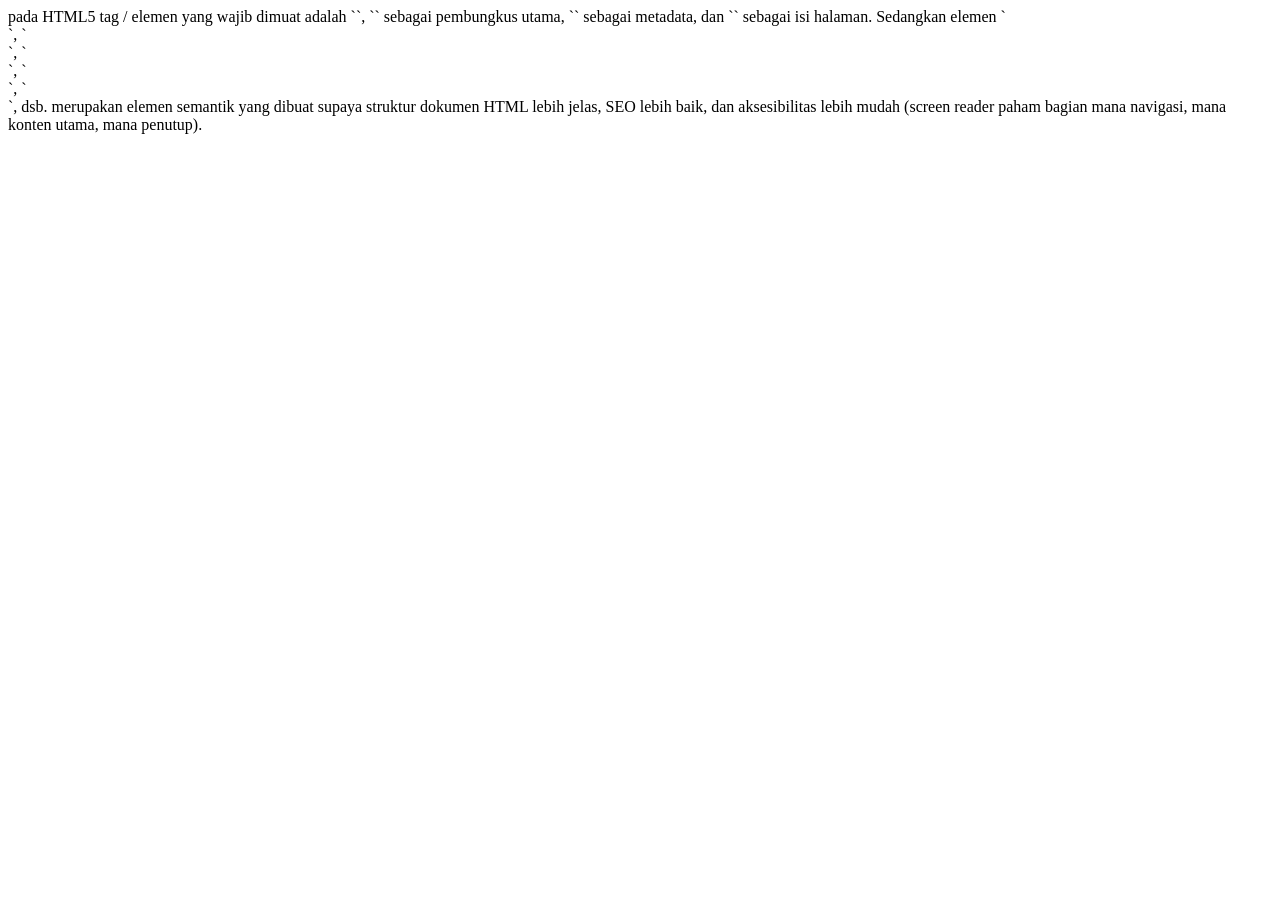
==== index.html @ 49f68ca6 "Add HTML5 structure and semantic elements description Add HTML5 structure explanation and semantic e" ====
pada HTML5 tag / elemen yang wajib 
dimuat adalah `<!DOCTYPE html>`, `<html>`
sebagai pembungkus utama, `<head>` sebagai metadata,
dan `<body>` sebagai isi halaman.
Sedangkan elemen `<header>`, `<main>`, `<footer>`, `<section>`, `<article>`,
dsb. merupakan elemen semantik yang dibuat supaya struktur dokumen HTML lebih jelas,
SEO lebih baik, dan aksesibilitas lebih mudah 
(screen reader paham bagian mana navigasi, mana konten utama, mana penutup).
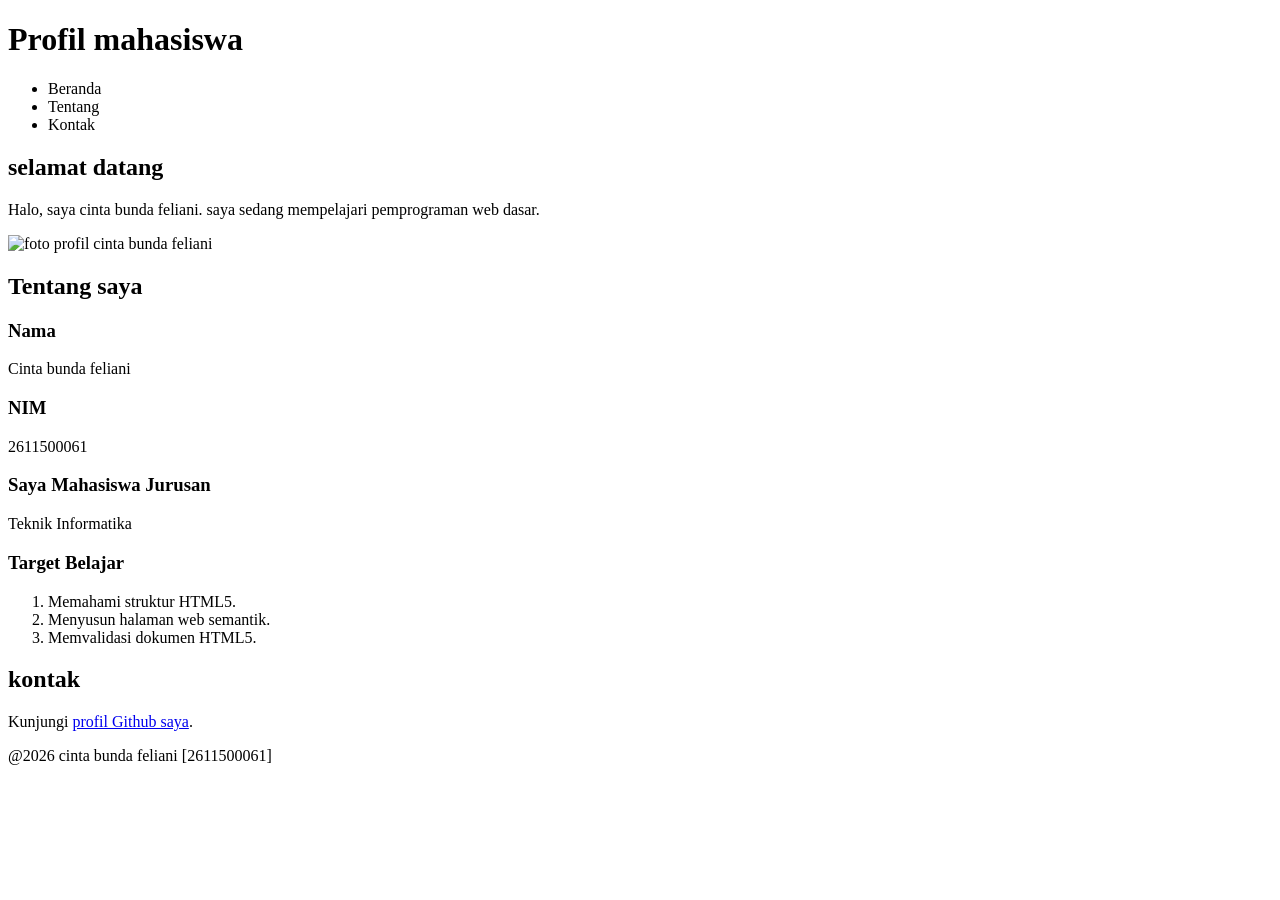
==== commit b5353378: "Add initial HTML structure for student profile" ====
--- a/index.html
+++ b/index.html
@@ -1,8 +1,62 @@
-pada HTML5 tag / elemen yang wajib 
-dimuat adalah `<!DOCTYPE html>`, `<html>`
-sebagai pembungkus utama, `<head>` sebagai metadata,
-dan `<body>` sebagai isi halaman.
-Sedangkan elemen `<header>`, `<main>`, `<footer>`, `<section>`, `<article>`,
-dsb. merupakan elemen semantik yang dibuat supaya struktur dokumen HTML lebih jelas,
-SEO lebih baik, dan aksesibilitas lebih mudah 
-(screen reader paham bagian mana navigasi, mana konten utama, mana penutup).
+<!DOCTYPE html>
+<html lang="id">
+
+<head>
+    <meta charset="UTF-8">
+    <meta name="viewport" content="width=device-width, initial-scale=1.0">
+    <title>Profil Mahasiswa</title>
+</head>
+<!--konten halaman ditulis disini-->
+
+<body>
+    <header>
+        <h1>Profil mahasiswa</h1>
+        <nav>
+            <ul>
+                <li><a id="#home">Beranda</a></li>
+                <li><a id="#about">Tentang</a></li>
+                <li><a id="#contact">Kontak</a></li>
+            </ul>
+        </nav>
+    </header>
+
+    <main>
+        <section id="home">
+            <h2>selamat datang</h2>
+            <p>Halo, saya cinta bunda feliani. saya sedang mempelajari pemprograman web dasar.</p>
+            <img src="foto-profil.jpeg" alt="foto profil cinta bunda feliani">
+        </section>
+
+        <section id="about">
+            <h2>Tentang saya</h2>
+            <article>
+                <h3>Nama</h3>
+                <p>Cinta bunda feliani</p>
+                <h3>NIM</h3>
+                <p>2611500061</p>
+                <h3> Saya Mahasiswa Jurusan</h3>
+                <p>Teknik Informatika</p>
+
+                <h3>Target Belajar</h3>
+                <ol>
+                    <li>Memahami struktur HTML5.</li>
+                    <li>Menyusun halaman web semantik.</li>
+                    <li>Memvalidasi dokumen HTML5.</li>
+                </ol>
+            </article>
+        </section>
+
+        <section id="contact">
+            <h2>kontak</h2>
+            <p>Kunjungi <a href="https://github.com/2611500061-CINTA/2611500061-PWD-TI1J-26270">profil Github
+                    saya</a>.
+            <p>
+        </section>
+    </main>
+
+    <footer>
+        <p> @2026 cinta bunda feliani [2611500061]</p>
+    </footer>
+</body>
+
+</html>
